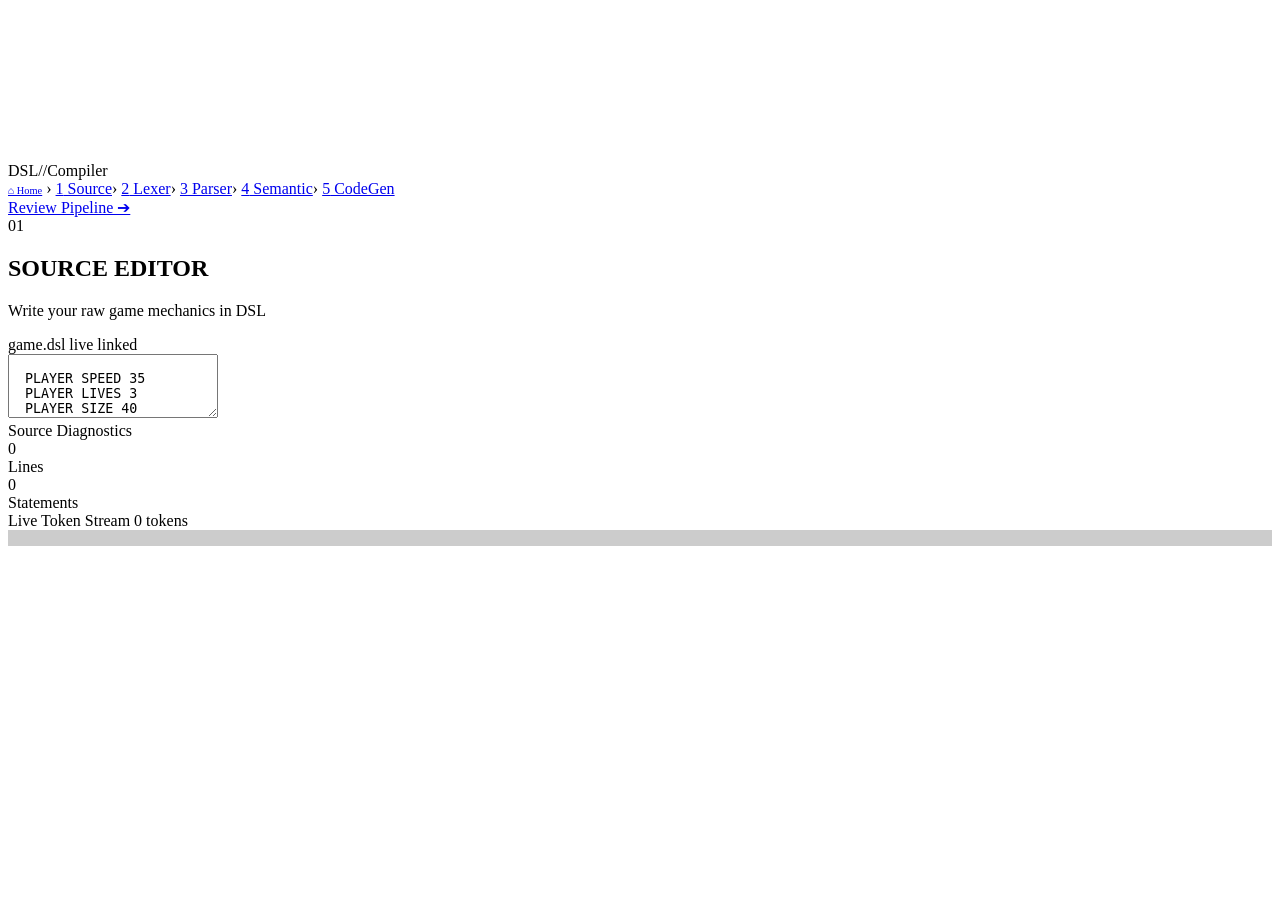
==== complier/Pages/index.html @ 1f867bfd "Made 6 Different html files for different phases of complier, UI/UX is done, need final touches" ====
<!DOCTYPE html>
<html lang="en">
<head>
  <meta charset="UTF-8"/>
  <meta name="viewport" content="width=device-width,initial-scale=1"/>
  <title>DSL Compiler — Source</title>
  <link rel="stylesheet" href="../css/style.css">
  <style>
    /* ── Improved Live Lexer Stream ── */
    .stream-wrap{display:flex;flex-direction:column;gap:6px;padding:8px 10px;overflow-y:auto;height:100%}
    .stream-line{display:flex;flex-wrap:wrap;gap:4px;align-items:center;padding:4px 0;border-bottom:1px solid rgba(255,255,255,.04)}
    .stream-line:last-child{border-bottom:none}
    .stream-linenum{font-family:'JetBrains Mono',monospace;font-size:.55rem;color:var(--muted);width:22px;flex-shrink:0;text-align:right;margin-right:6px;padding-top:2px}
    .token-chip{display:inline-flex;align-items:center;gap:3px;padding:2px 7px;border-radius:4px;font-family:'JetBrains Mono',monospace;font-size:.6rem;font-weight:700;white-space:nowrap;border:1px solid transparent;transition:transform .1s}
    .token-chip:hover{transform:scale(1.08)}
    .chip-label{opacity:.6;font-size:.52rem;margin-right:1px}
    .chip-val{opacity:1}
    /* chip colors matching tk classes */
    .chip-KW{background:#0e1e3d;color:#7ab0ff;border-color:#1a3360}
    .chip-NUM{background:#081f12;color:#5be8a0;border-color:#0d3020}
    .chip-STR{background:#281408;color:#e8a060;border-color:#3d2010}
    .chip-ID{background:#130d25;color:#a07ee8;border-color:#221545}
    .chip-BOOL{background:#1a1a06;color:#d4d460;border-color:#303010}
    .chip-ERR{background:#2a0808;color:#ff6060;border-color:#500}
    .stream-empty{color:var(--muted);font-style:italic;font-size:.75rem;padding:20px;text-align:center}
  </style>
</head>
<body>
<canvas id="stars"></canvas>
<div id="app">
  
  <nav>
    <div class="logo">DSL<span>//</span>Compiler</div>
    <div class="nav-steps">
      <a href="../welcome.html" class="nav-step" style="--stage-color:#666;font-size:.65rem">⌂ Home</a>
      <span class="arrow">›</span>
      <a href="index.html" class="nav-step active" style="--stage-color:var(--c0)"><span class="num">1</span> Source</a><span class="arrow">›</span>
      <a href="lexer.html" class="nav-step" style="--stage-color:var(--c1)"><span class="num">2</span> Lexer</a><span class="arrow">›</span>
      <a href="parser.html" class="nav-step" style="--stage-color:var(--c2)"><span class="num">3</span> Parser</a><span class="arrow">›</span>
      <a href="semantic.html" class="nav-step" style="--stage-color:var(--c3)"><span class="num">4</span> Semantic</a><span class="arrow">›</span>
      <a href="codegen.html" class="nav-step" style="--stage-color:var(--c4)"><span class="num">5</span> CodeGen</a>
    </div>
    <div class="wiz-controls">
      <a href="lexer.html" class="wiz-btn primary">Review Pipeline ➔</a>
    </div>
  </nav>

  <div id="pages" style="--stage-color:var(--c0)">
    <div class="page-header">
      <div class="page-num">01</div>
      <div class="page-titles">
        <h2>SOURCE EDITOR</h2>
        <p>Write your raw game mechanics in DSL</p>
      </div>
      <div id="user-hello" style="margin-left:auto;font-family:'Orbitron',sans-serif;font-size:.65rem;color:var(--muted);letter-spacing:1px"></div>
    </div>
    
    <div class="content-grid g-2-1">
      <div class="card">
        <div class="card-head">
          <span class="card-head-title">game.dsl</span>
          <span class="card-badge">live linked</span>
        </div>
        <div class="card-body" style="padding:0; overflow:hidden;">
          <textarea id="source" style="padding:16px; overflow-y:auto;" spellcheck="false">
PLAYER SPEED 35
PLAYER LIVES 3
PLAYER SIZE 40
PLAYER COLOR "#00ffcc"

INCREASE SPEED 2 EVERY 20
INCREASE SCORE BY 1
DIFFICULTY MEDIUM

OBSTACLE SPAWN RATE 3
OBSTACLE SPEED 25
OBSTACLE SIZE 50
OBSTACLE COLOR "#ff3333"

COIN VALUE 10
COIN SPAWN RATE 5
COIN COLOR "#ffd700"

POWERUP SPAWN RATE 0.5
POWERUP VALUE 100

BACKGROUND COLOR "#1a1a2e"
BACKGROUND SPEED 10
SOUND ENABLE
MUSIC ENABLE

SET starting_lane 1
SET max_lanes 3
SET lane_width 10

SET jump_force 15
SET roll_duration 1
SET gravity_modifier 9

SET train_chance 40
SET train_min_length 3
SET train_max_length 8

SET coin_cluster_min 5
SET coin_cluster_max 15
SET magnet_radius 5
SET shield_duration 5

SET base_multiplier 1
SET max_multiplier 10
SET starting_coins 0

SET cam_distance 10
SET cam_height 5
SET cam_angle 15

</textarea>
        </div>
      </div>
      
      <div class="card" style="flex:0 0 auto;display:flex;flex-direction:column;">
        <div class="card-head"><span class="card-head-title">Source Diagnostics</span></div>
        <div class="card-body" style="flex:none;">
          <div class="stat-grid" style="grid-template-columns:1fr 1fr;gap:10px;">
            <div class="stat-card"><div class="val" id="src-lines">0</div><div class="lbl">Lines</div></div>
            <div class="stat-card"><div class="val" id="src-stmts">0</div><div class="lbl">Statements</div></div>
          </div>
        </div>
        <div class="card-head" style="border-top:1px solid var(--border);">
          <span class="card-head-title">Live Token Stream</span>
          <span class="card-badge" id="stream-badge">0 tokens</span>
        </div>
        <div class="card-body" style="padding:0;overflow:hidden;flex:1;background:rgba(0,0,0,.2);">
          <div id="lexer-preview" class="stream-wrap"></div>
        </div>
      </div>
    </div>
  </div>
</div>

<script src="../js/compiler.js"></script>
<script>
  const srcEl = document.getElementById('source');

  // Show username
  const uname = localStorage.getItem('dsl_user_name') || '';
  if (uname) document.getElementById('user-hello').textContent = '👤 ' + uname.toUpperCase();

  function chipClass(kind) {
    if (KEYWORDS.has(kind)) return 'chip-KW';
    if (kind==='NUMBER'||kind==='FLOAT') return 'chip-NUM';
    if (kind==='STRING') return 'chip-STR';
    if (kind==='ID') return 'chip-ID';
    if (kind==='BOOL') return 'chip-BOOL';
    if (kind==='UNKNOWN') return 'chip-ERR';
    return 'chip-KW';
  }

  function formatVal(t) {
    const v = String(t.value === null ? '' : t.value);
    if (v.length > 10) return v.slice(0, 9) + '…';
    return v;
  }

  function updateSourcePage() {
    const code = srcEl.value;
    saveCode(code);
    
    const lines = code.split('\n');
    document.getElementById('src-lines').textContent = lines.length;
    document.getElementById('src-stmts').textContent = lines.filter(l=>l.trim()&&!l.trim().startsWith('#')).length;
    
    const tokens = tokenize(code);
    const filtered = tokens.filter(t => t.kind !== 'EOF');

    document.getElementById('stream-badge').textContent = filtered.length + ' tokens';

    if (filtered.length === 0) {
      document.getElementById('lexer-preview').innerHTML = '<div class="stream-empty">Start typing DSL to see tokens…</div>';
      return;
    }

    // Group by line
    const byLine = {};
    filtered.forEach(t => {
      if (!byLine[t.line]) byLine[t.line] = [];
      byLine[t.line].push(t);
    });

    let html = '';
    Object.entries(byLine).forEach(([lineNum, toks]) => {
      const chips = toks.map(t => {
        const cls = chipClass(t.kind);
        const val = formatVal(t);
        const isKW = KEYWORDS.has(t.kind);
        return `<span class="token-chip ${cls}" title="${t.kind}: ${t.value}">
          ${isKW ? '' : `<span class="chip-label">${t.kind}</span>`}
          <span class="chip-val">${isKW ? t.kind : val}</span>
        </span>`;
      }).join('');
      html += `<div class="stream-line">
        <span class="stream-linenum">${lineNum}</span>
        ${chips}
      </div>`;
    });

    document.getElementById('lexer-preview').innerHTML = html;
  }

  document.addEventListener('DOMContentLoaded', updateSourcePage);
  srcEl.addEventListener('input', updateSourcePage);
</script>
</body>
</html>
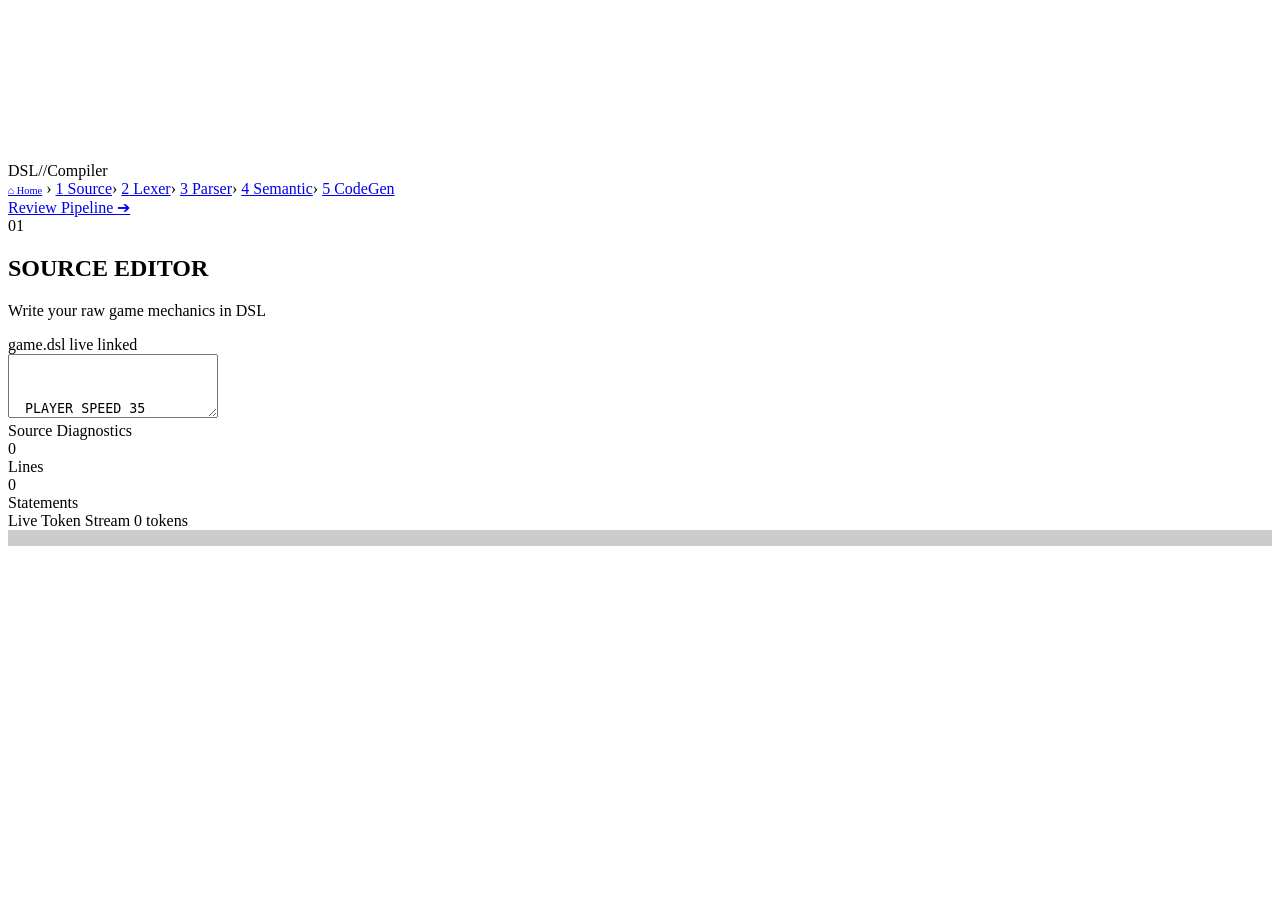
==== commit 04b9d8d8: "Project is completed." ====
--- a/complier/Pages/index.html
+++ b/complier/Pages/index.html
@@ -63,11 +63,14 @@
         </div>
         <div class="card-body" style="padding:0; overflow:hidden;">
           <textarea id="source" style="padding:16px; overflow-y:auto;" spellcheck="false">
+
+
 PLAYER SPEED 35
 PLAYER LIVES 3
 PLAYER SIZE 40
 PLAYER COLOR "#00ffcc"
 
+
 INCREASE SPEED 2 EVERY 20
 INCREASE SCORE BY 1
 DIFFICULTY MEDIUM
@@ -113,7 +116,6 @@
 SET cam_distance 10
 SET cam_height 5
 SET cam_angle 15
-
 </textarea>
         </div>
       </div>
